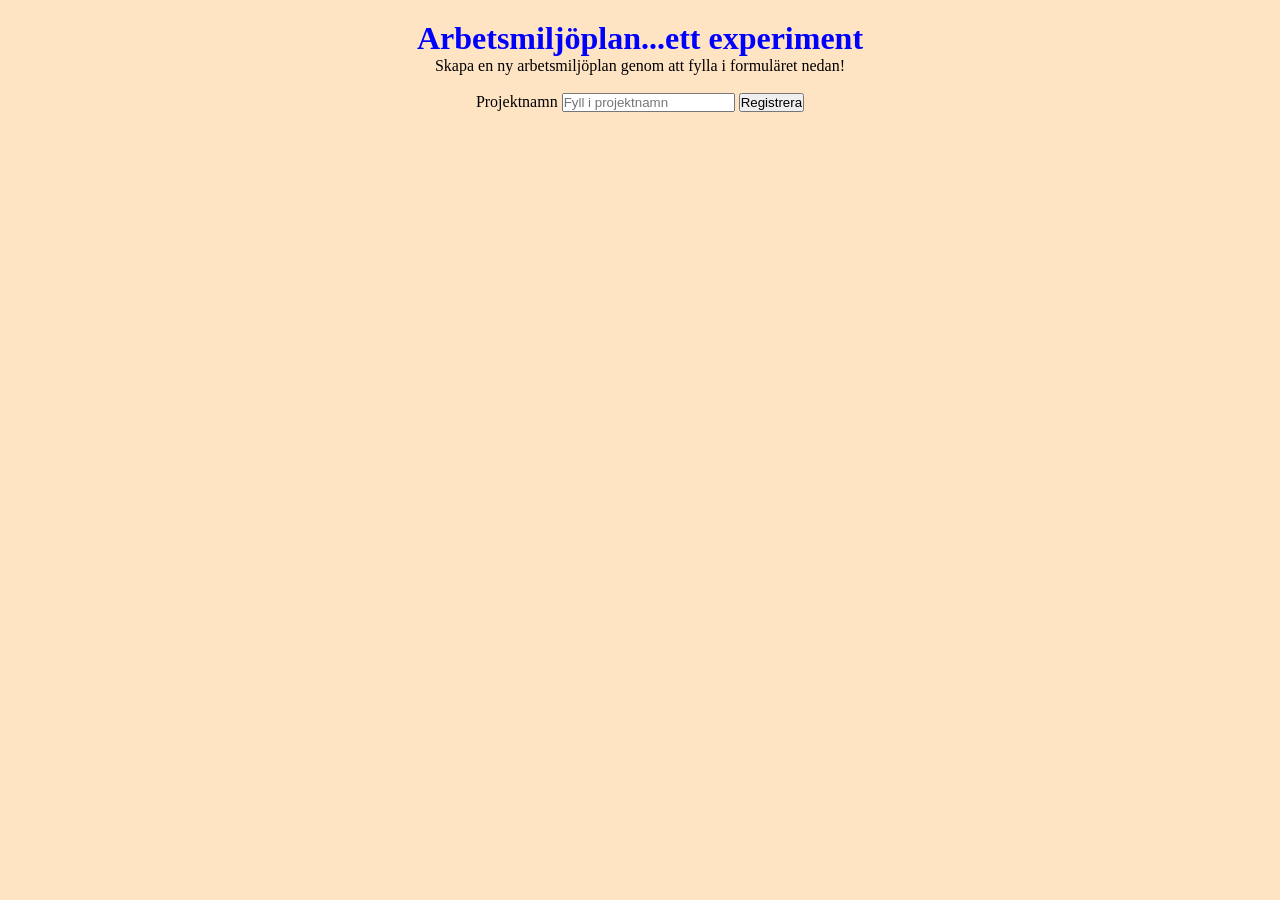
==== index.html @ 3117ff0c "blandat" ====
<!DOCTYPE html>
<html lang="en">
<head>
  <meta charset="UTF-8">
  <meta name="viewport" content="width=device-width, initial-scale=1.0">
  <link rel="stylesheet" href="main.css">
  <title>Learning</title>
</head>
<script type="module" src="js/main.js"></script>
<body>
  <div class="container">
  <h1>Arbetsmiljöplan...ett experiment</h1>
 <p class="txt1">Skapa en ny arbetsmiljöplan genom att fylla i formuläret nedan!</p><br>
<form id="amp-reg-form">
            <label for="amp-title">Projektnamn</label>
            <input id="amp-title" type="text" placeholder="Fyll i projektnamn">
            <input type="submit" class="btn btn-outline" value="Registrera" />
        </form>
 </div>
 <ul id="project-list"></ul>
</body>
</html>
---- main.css ----
/* My css-file for learning */
* {
        box-sizing: border-box;
    margin: 0;
    padding: 0;
}
body {
    background-color: bisque;

}
h1 {
    color: blue;

}
.container {
    margin-top: 20px;
    text-align: center;
    align-items: center;
    display: flex;
    flex-direction: column;
}
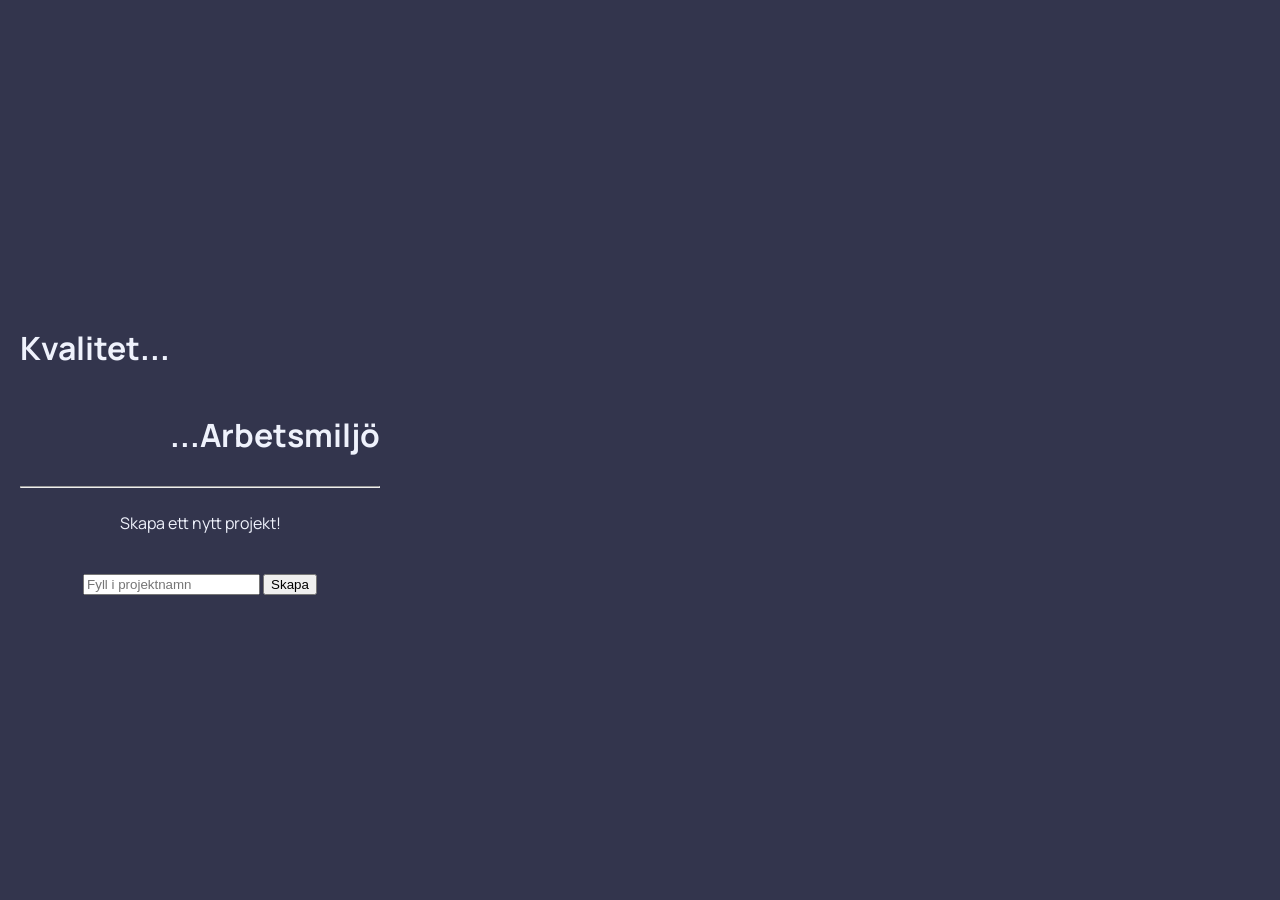
==== commit f1912b48: "Första sidan" ====
--- a/index.html
+++ b/index.html
@@ -3,20 +3,20 @@
 <head>
   <meta charset="UTF-8">
   <meta name="viewport" content="width=device-width, initial-scale=1.0">
-  <link rel="stylesheet" href="main.css">
+  <link rel="stylesheet" href="root.css">
   <title>Learning</title>
 </head>
 <script type="module" src="js/main.js"></script>
 <body>
-  <div class="container">
-  <h1>Arbetsmiljöplan...ett experiment</h1>
- <p class="txt1">Skapa en ny arbetsmiljöplan genom att fylla i formuläret nedan!</p><br>
+  <div class="wrapper">
+  <h1 class="header kvalitet">Kvalitet...</h1>
+  <h1 class="header arbetsmiljo">...Arbetsmiljö</h1>
+  <hr style="width : 100%">
+ <p>Skapa ett nytt projekt!</p><br>
 <form id="amp-reg-form">
-            <label for="amp-title">Projektnamn</label>
             <input id="amp-title" type="text" placeholder="Fyll i projektnamn">
-            <input type="submit" class="btn btn-outline" value="Registrera" />
+            <input type="submit" value="Skapa" />
         </form>
  </div>
- <ul id="project-list"></ul>
 </body>
 </html>
--- a/root.css
+++ b/root.css
@@ -0,0 +1,57 @@
+@import url("https://fonts.googleapis.com/css2?family=Manrope:wght@200..800&display=swap");
+
+:root {
+    /* Standardfärger */
+    --clr-primary: #6366f1;
+    --clr-white: #FFF;
+
+    --clr-gray-100: #f3f6ff;
+    --clr-gray-200: #eff2fc;
+    --clr-gray-300: #e2e5f1;
+    --clr-gray-400: #d4d7e5;
+    --clr-gray-500: #b4b7c9;
+    --clr-gray-600: #9397ad;
+    --clr-gray-700: #565973;
+    --clr-gray-800: #33354d;
+    --clr-gray-900: #0b0f19;
+
+    --font-weight-extralight: 200;
+    --font-weight-light: calc(var(--font-weight-extralight) + 100);
+    --font-weight-regular: calc(var(--font-weight-light) + 100);
+    --font-weight-medium: calc(var(--font-weight-regular) + 100);
+    --font-weight-semibold: calc(var(--font-weight-medium) + 100);
+    --font-weight-bold: calc(var(--font-weight-semibold) + 100);
+    --font-weight-extrabold: calc(var(--font-weight-bold) + 100);
+}
+*,
+*::after,
+*::before {
+    box-sizing: border-box;
+    -webkit-tap-highlight-color: rgba(0,0,0,0);
+}
+body, header, nav, main, div, section, span {
+    margin: 0;
+    padding: 0;
+    font-family: "Manrope", sans-serif;
+    background-color: var(--clr-gray-800);
+    color: var(--clr-gray-200)
+}
+.wrapper {
+  display: flex;
+  justify-content: center;
+  align-items: center;
+  padding: 20px;
+  background-color: var(--clr-gray-800);
+  flex-direction: column;
+  height: 100vh;
+  width: 400px;
+}
+.header{
+    width: 100%;
+}
+.kvalitet{
+    text-align: left;
+}
+.arbetsmiljo{
+    text-align: right;
+}
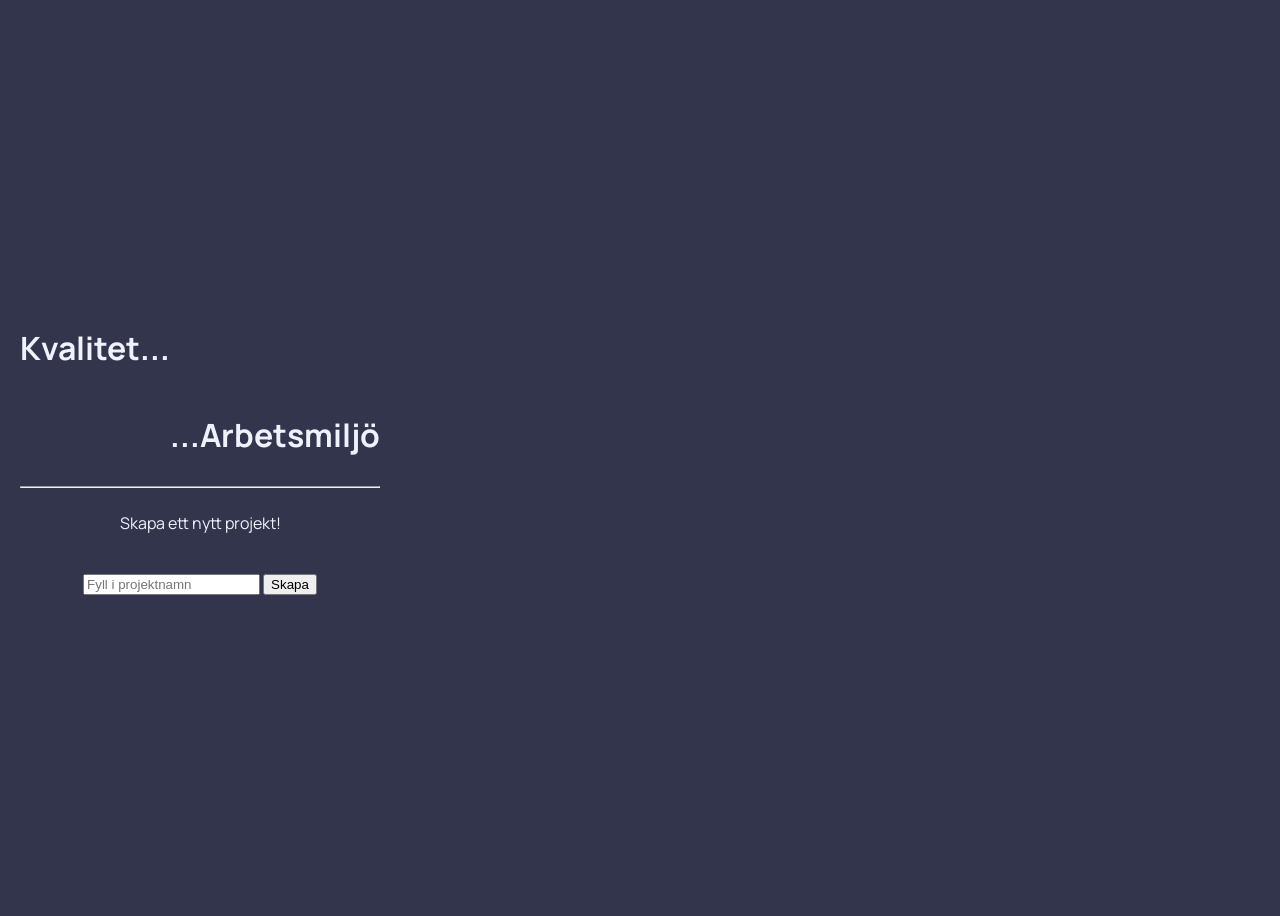
==== commit 2774ff5e: "Merge branch 'main' of https://github.com/ChrHel83/Learning" ====
--- a/index.html
+++ b/index.html
@@ -18,5 +18,6 @@
             <input type="submit" value="Skapa" />
         </form>
  </div>
+ <ul id="project-list"></ul>
 </body>
 </html>
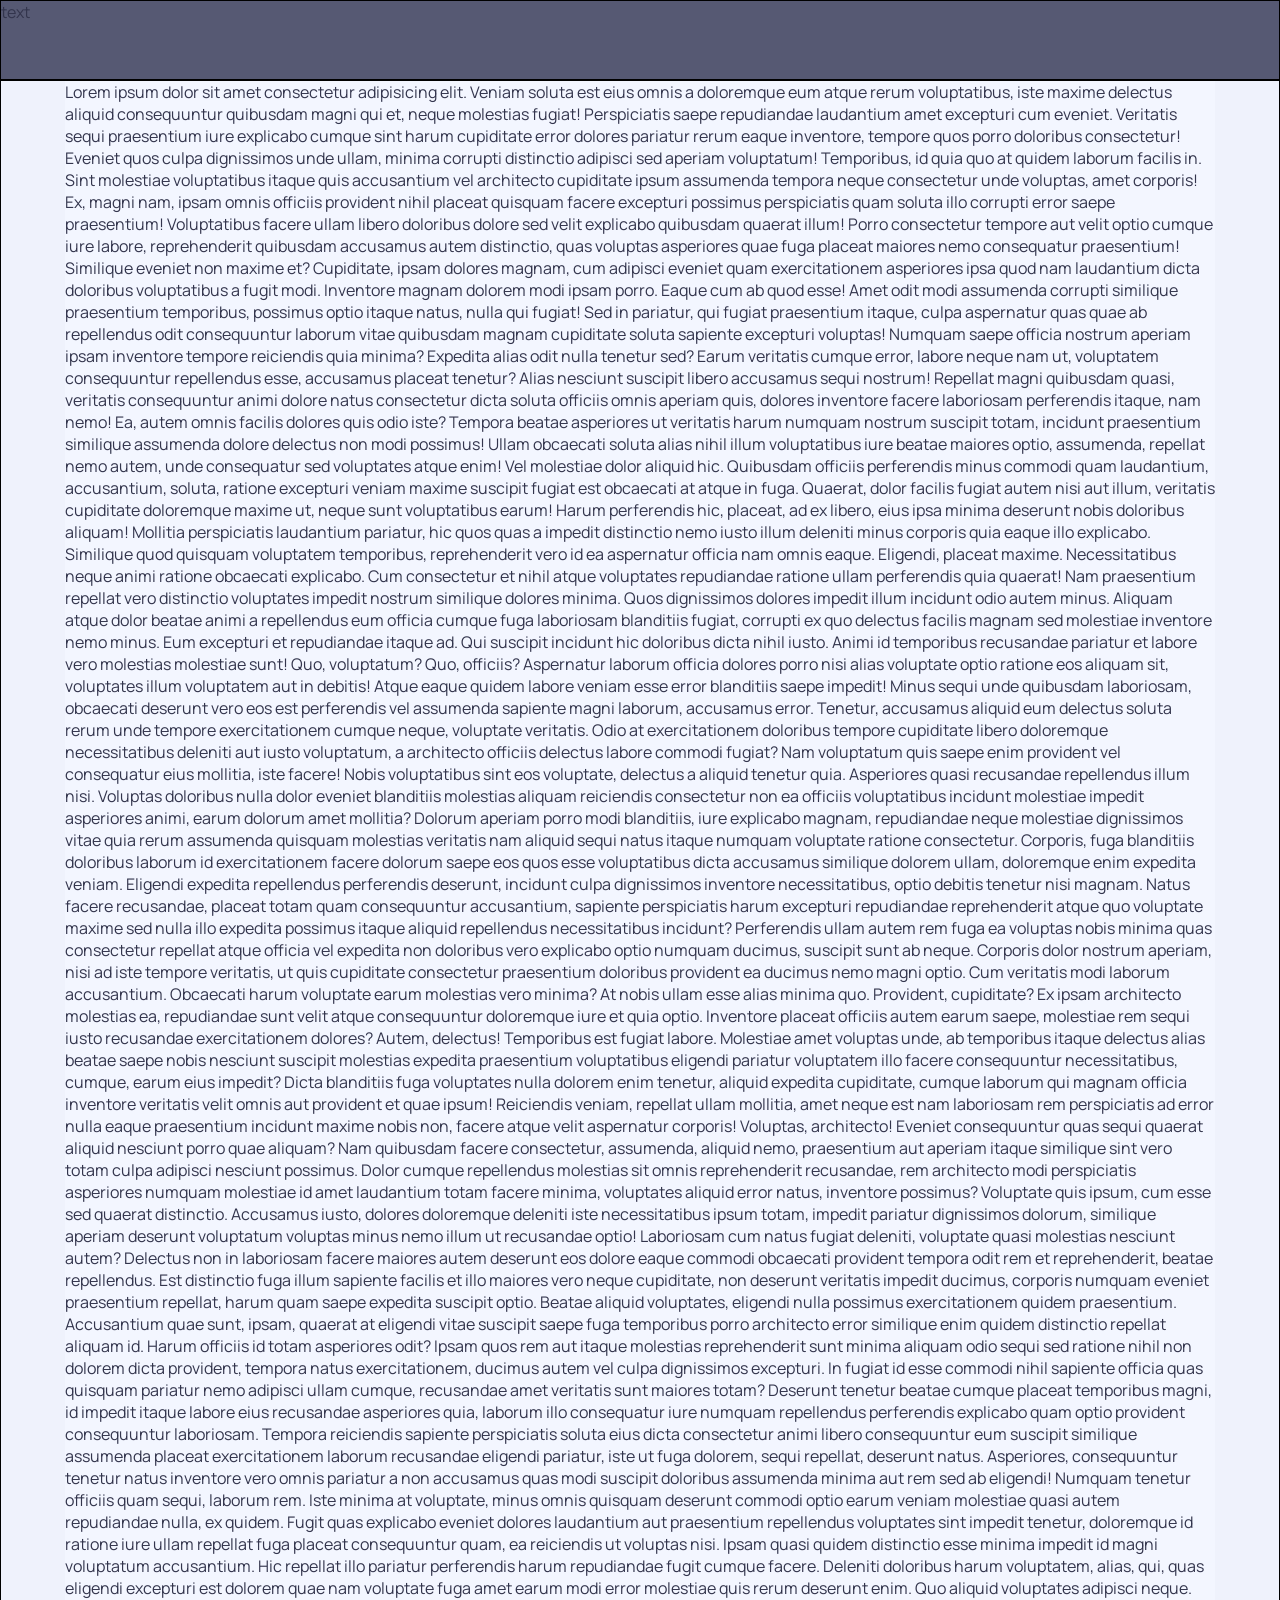
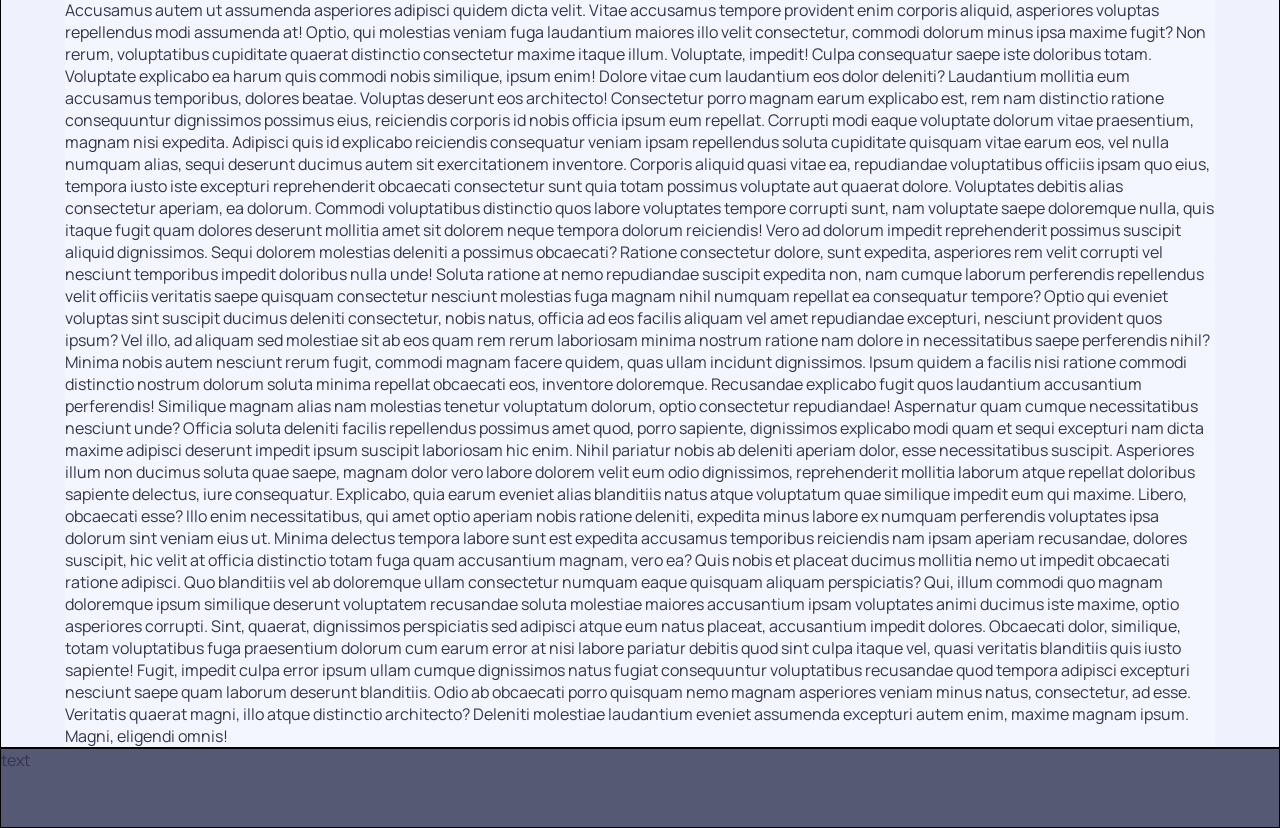
==== commit 186e3dc0: "sfvd" ====
--- a/index.html
+++ b/index.html
@@ -4,20 +4,24 @@
   <meta charset="UTF-8">
   <meta name="viewport" content="width=device-width, initial-scale=1.0">
   <link rel="stylesheet" href="root.css">
+  <link rel="stylesheet" href="main.css">
   <title>Learning</title>
 </head>
 <script type="module" src="js/main.js"></script>
 <body>
   <div class="wrapper">
-  <h1 class="header kvalitet">Kvalitet...</h1>
-  <h1 class="header arbetsmiljo">...Arbetsmiljö</h1>
-  <hr style="width : 100%">
- <p>Skapa ett nytt projekt!</p><br>
-<form id="amp-reg-form">
-            <input id="amp-title" type="text" placeholder="Fyll i projektnamn">
-            <input type="submit" value="Skapa" />
-        </form>
- </div>
- <ul id="project-list"></ul>
+  <header>
+    <!---->
+    text
+  </header>
+  <main>
+    <!---->
+    <div class="lorem">Lorem ipsum dolor sit amet consectetur adipisicing elit. Veniam soluta est eius omnis a doloremque eum atque rerum voluptatibus, iste maxime delectus aliquid consequuntur quibusdam magni qui et, neque molestias fugiat! Perspiciatis saepe repudiandae laudantium amet excepturi cum eveniet. Veritatis sequi praesentium iure explicabo cumque sint harum cupiditate error dolores pariatur rerum eaque inventore, tempore quos porro doloribus consectetur! Eveniet quos culpa dignissimos unde ullam, minima corrupti distinctio adipisci sed aperiam voluptatum! Temporibus, id quia quo at quidem laborum facilis in. Sint molestiae voluptatibus itaque quis accusantium vel architecto cupiditate ipsum assumenda tempora neque consectetur unde voluptas, amet corporis! Ex, magni nam, ipsam omnis officiis provident nihil placeat quisquam facere excepturi possimus perspiciatis quam soluta illo corrupti error saepe praesentium! Voluptatibus facere ullam libero doloribus dolore sed velit explicabo quibusdam quaerat illum! Porro consectetur tempore aut velit optio cumque iure labore, reprehenderit quibusdam accusamus autem distinctio, quas voluptas asperiores quae fuga placeat maiores nemo consequatur praesentium! Similique eveniet non maxime et? Cupiditate, ipsam dolores magnam, cum adipisci eveniet quam exercitationem asperiores ipsa quod nam laudantium dicta doloribus voluptatibus a fugit modi. Inventore magnam dolorem modi ipsam porro. Eaque cum ab quod esse! Amet odit modi assumenda corrupti similique praesentium temporibus, possimus optio itaque natus, nulla qui fugiat! Sed in pariatur, qui fugiat praesentium itaque, culpa aspernatur quas quae ab repellendus odit consequuntur laborum vitae quibusdam magnam cupiditate soluta sapiente excepturi voluptas! Numquam saepe officia nostrum aperiam ipsam inventore tempore reiciendis quia minima? Expedita alias odit nulla tenetur sed? Earum veritatis cumque error, labore neque nam ut, voluptatem consequuntur repellendus esse, accusamus placeat tenetur? Alias nesciunt suscipit libero accusamus sequi nostrum! Repellat magni quibusdam quasi, veritatis consequuntur animi dolore natus consectetur dicta soluta officiis omnis aperiam quis, dolores inventore facere laboriosam perferendis itaque, nam nemo! Ea, autem omnis facilis dolores quis odio iste? Tempora beatae asperiores ut veritatis harum numquam nostrum suscipit totam, incidunt praesentium similique assumenda dolore delectus non modi possimus! Ullam obcaecati soluta alias nihil illum voluptatibus iure beatae maiores optio, assumenda, repellat nemo autem, unde consequatur sed voluptates atque enim! Vel molestiae dolor aliquid hic. Quibusdam officiis perferendis minus commodi quam laudantium, accusantium, soluta, ratione excepturi veniam maxime suscipit fugiat est obcaecati at atque in fuga. Quaerat, dolor facilis fugiat autem nisi aut illum, veritatis cupiditate doloremque maxime ut, neque sunt voluptatibus earum! Harum perferendis hic, placeat, ad ex libero, eius ipsa minima deserunt nobis doloribus aliquam! Mollitia perspiciatis laudantium pariatur, hic quos quas a impedit distinctio nemo iusto illum deleniti minus corporis quia eaque illo explicabo. Similique quod quisquam voluptatem temporibus, reprehenderit vero id ea aspernatur officia nam omnis eaque. Eligendi, placeat maxime. Necessitatibus neque animi ratione obcaecati explicabo. Cum consectetur et nihil atque voluptates repudiandae ratione ullam perferendis quia quaerat! Nam praesentium repellat vero distinctio voluptates impedit nostrum similique dolores minima. Quos dignissimos dolores impedit illum incidunt odio autem minus. Aliquam atque dolor beatae animi a repellendus eum officia cumque fuga laboriosam blanditiis fugiat, corrupti ex quo delectus facilis magnam sed molestiae inventore nemo minus. Eum excepturi et repudiandae itaque ad. Qui suscipit incidunt hic doloribus dicta nihil iusto. Animi id temporibus recusandae pariatur et labore vero molestias molestiae sunt! Quo, voluptatum? Quo, officiis? Aspernatur laborum officia dolores porro nisi alias voluptate optio ratione eos aliquam sit, voluptates illum voluptatem aut in debitis! Atque eaque quidem labore veniam esse error blanditiis saepe impedit! Minus sequi unde quibusdam laboriosam, obcaecati deserunt vero eos est perferendis vel assumenda sapiente magni laborum, accusamus error. Tenetur, accusamus aliquid eum delectus soluta rerum unde tempore exercitationem cumque neque, voluptate veritatis. Odio at exercitationem doloribus tempore cupiditate libero doloremque necessitatibus deleniti aut iusto voluptatum, a architecto officiis delectus labore commodi fugiat? Nam voluptatum quis saepe enim provident vel consequatur eius mollitia, iste facere! Nobis voluptatibus sint eos voluptate, delectus a aliquid tenetur quia. Asperiores quasi recusandae repellendus illum nisi. Voluptas doloribus nulla dolor eveniet blanditiis molestias aliquam reiciendis consectetur non ea officiis voluptatibus incidunt molestiae impedit asperiores animi, earum dolorum amet mollitia? Dolorum aperiam porro modi blanditiis, iure explicabo magnam, repudiandae neque molestiae dignissimos vitae quia rerum assumenda quisquam molestias veritatis nam aliquid sequi natus itaque numquam voluptate ratione consectetur. Corporis, fuga blanditiis doloribus laborum id exercitationem facere dolorum saepe eos quos esse voluptatibus dicta accusamus similique dolorem ullam, doloremque enim expedita veniam. Eligendi expedita repellendus perferendis deserunt, incidunt culpa dignissimos inventore necessitatibus, optio debitis tenetur nisi magnam. Natus facere recusandae, placeat totam quam consequuntur accusantium, sapiente perspiciatis harum excepturi repudiandae reprehenderit atque quo voluptate maxime sed nulla illo expedita possimus itaque aliquid repellendus necessitatibus incidunt? Perferendis ullam autem rem fuga ea voluptas nobis minima quas consectetur repellat atque officia vel expedita non doloribus vero explicabo optio numquam ducimus, suscipit sunt ab neque. Corporis dolor nostrum aperiam, nisi ad iste tempore veritatis, ut quis cupiditate consectetur praesentium doloribus provident ea ducimus nemo magni optio. Cum veritatis modi laborum accusantium. Obcaecati harum voluptate earum molestias vero minima? At nobis ullam esse alias minima quo. Provident, cupiditate? Ex ipsam architecto molestias ea, repudiandae sunt velit atque consequuntur doloremque iure et quia optio. Inventore placeat officiis autem earum saepe, molestiae rem sequi iusto recusandae exercitationem dolores? Autem, delectus! Temporibus est fugiat labore. Molestiae amet voluptas unde, ab temporibus itaque delectus alias beatae saepe nobis nesciunt suscipit molestias expedita praesentium voluptatibus eligendi pariatur voluptatem illo facere consequuntur necessitatibus, cumque, earum eius impedit? Dicta blanditiis fuga voluptates nulla dolorem enim tenetur, aliquid expedita cupiditate, cumque laborum qui magnam officia inventore veritatis velit omnis aut provident et quae ipsum! Reiciendis veniam, repellat ullam mollitia, amet neque est nam laboriosam rem perspiciatis ad error nulla eaque praesentium incidunt maxime nobis non, facere atque velit aspernatur corporis! Voluptas, architecto! Eveniet consequuntur quas sequi quaerat aliquid nesciunt porro quae aliquam? Nam quibusdam facere consectetur, assumenda, aliquid nemo, praesentium aut aperiam itaque similique sint vero totam culpa adipisci nesciunt possimus. Dolor cumque repellendus molestias sit omnis reprehenderit recusandae, rem architecto modi perspiciatis asperiores numquam molestiae id amet laudantium totam facere minima, voluptates aliquid error natus, inventore possimus? Voluptate quis ipsum, cum esse sed quaerat distinctio. Accusamus iusto, dolores doloremque deleniti iste necessitatibus ipsum totam, impedit pariatur dignissimos dolorum, similique aperiam deserunt voluptatum voluptas minus nemo illum ut recusandae optio! Laboriosam cum natus fugiat deleniti, voluptate quasi molestias nesciunt autem? Delectus non in laboriosam facere maiores autem deserunt eos dolore eaque commodi obcaecati provident tempora odit rem et reprehenderit, beatae repellendus. Est distinctio fuga illum sapiente facilis et illo maiores vero neque cupiditate, non deserunt veritatis impedit ducimus, corporis numquam eveniet praesentium repellat, harum quam saepe expedita suscipit optio. Beatae aliquid voluptates, eligendi nulla possimus exercitationem quidem praesentium. Accusantium quae sunt, ipsam, quaerat at eligendi vitae suscipit saepe fuga temporibus porro architecto error similique enim quidem distinctio repellat aliquam id. Harum officiis id totam asperiores odit? Ipsam quos rem aut itaque molestias reprehenderit sunt minima aliquam odio sequi sed ratione nihil non dolorem dicta provident, tempora natus exercitationem, ducimus autem vel culpa dignissimos excepturi. In fugiat id esse commodi nihil sapiente officia quas quisquam pariatur nemo adipisci ullam cumque, recusandae amet veritatis sunt maiores totam? Deserunt tenetur beatae cumque placeat temporibus magni, id impedit itaque labore eius recusandae asperiores quia, laborum illo consequatur iure numquam repellendus perferendis explicabo quam optio provident consequuntur laboriosam. Tempora reiciendis sapiente perspiciatis soluta eius dicta consectetur animi libero consequuntur eum suscipit similique assumenda placeat exercitationem laborum recusandae eligendi pariatur, iste ut fuga dolorem, sequi repellat, deserunt natus. Asperiores, consequuntur tenetur natus inventore vero omnis pariatur a non accusamus quas modi suscipit doloribus assumenda minima aut rem sed ab eligendi! Numquam tenetur officiis quam sequi, laborum rem. Iste minima at voluptate, minus omnis quisquam deserunt commodi optio earum veniam molestiae quasi autem repudiandae nulla, ex quidem. Fugit quas explicabo eveniet dolores laudantium aut praesentium repellendus voluptates sint impedit tenetur, doloremque id ratione iure ullam repellat fuga placeat consequuntur quam, ea reiciendis ut voluptas nisi. Ipsam quasi quidem distinctio esse minima impedit id magni voluptatum accusantium. Hic repellat illo pariatur perferendis harum repudiandae fugit cumque facere. Deleniti doloribus harum voluptatem, alias, qui, quas eligendi excepturi est dolorem quae nam voluptate fuga amet earum modi error molestiae quis rerum deserunt enim. Quo aliquid voluptates adipisci neque. Accusamus autem ut assumenda asperiores adipisci quidem dicta velit. Vitae accusamus tempore provident enim corporis aliquid, asperiores voluptas repellendus modi assumenda at! Optio, qui molestias veniam fuga laudantium maiores illo velit consectetur, commodi dolorum minus ipsa maxime fugit? Non rerum, voluptatibus cupiditate quaerat distinctio consectetur maxime itaque illum. Voluptate, impedit! Culpa consequatur saepe iste doloribus totam. Voluptate explicabo ea harum quis commodi nobis similique, ipsum enim! Dolore vitae cum laudantium eos dolor deleniti? Laudantium mollitia eum accusamus temporibus, dolores beatae. Voluptas deserunt eos architecto! Consectetur porro magnam earum explicabo est, rem nam distinctio ratione consequuntur dignissimos possimus eius, reiciendis corporis id nobis officia ipsum eum repellat. Corrupti modi eaque voluptate dolorum vitae praesentium, magnam nisi expedita. Adipisci quis id explicabo reiciendis consequatur veniam ipsam repellendus soluta cupiditate quisquam vitae earum eos, vel nulla numquam alias, sequi deserunt ducimus autem sit exercitationem inventore. Corporis aliquid quasi vitae ea, repudiandae voluptatibus officiis ipsam quo eius, tempora iusto iste excepturi reprehenderit obcaecati consectetur sunt quia totam possimus voluptate aut quaerat dolore. Voluptates debitis alias consectetur aperiam, ea dolorum. Commodi voluptatibus distinctio quos labore voluptates tempore corrupti sunt, nam voluptate saepe doloremque nulla, quis itaque fugit quam dolores deserunt mollitia amet sit dolorem neque tempora dolorum reiciendis! Vero ad dolorum impedit reprehenderit possimus suscipit aliquid dignissimos. Sequi dolorem molestias deleniti a possimus obcaecati? Ratione consectetur dolore, sunt expedita, asperiores rem velit corrupti vel nesciunt temporibus impedit doloribus nulla unde! Soluta ratione at nemo repudiandae suscipit expedita non, nam cumque laborum perferendis repellendus velit officiis veritatis saepe quisquam consectetur nesciunt molestias fuga magnam nihil numquam repellat ea consequatur tempore? Optio qui eveniet voluptas sint suscipit ducimus deleniti consectetur, nobis natus, officia ad eos facilis aliquam vel amet repudiandae excepturi, nesciunt provident quos ipsum? Vel illo, ad aliquam sed molestiae sit ab eos quam rem rerum laboriosam minima nostrum ratione nam dolore in necessitatibus saepe perferendis nihil? Minima nobis autem nesciunt rerum fugit, commodi magnam facere quidem, quas ullam incidunt dignissimos. Ipsum quidem a facilis nisi ratione commodi distinctio nostrum dolorum soluta minima repellat obcaecati eos, inventore doloremque. Recusandae explicabo fugit quos laudantium accusantium perferendis! Similique magnam alias nam molestias tenetur voluptatum dolorum, optio consectetur repudiandae! Aspernatur quam cumque necessitatibus nesciunt unde? Officia soluta deleniti facilis repellendus possimus amet quod, porro sapiente, dignissimos explicabo modi quam et sequi excepturi nam dicta maxime adipisci deserunt impedit ipsum suscipit laboriosam hic enim. Nihil pariatur nobis ab deleniti aperiam dolor, esse necessitatibus suscipit. Asperiores illum non ducimus soluta quae saepe, magnam dolor vero labore dolorem velit eum odio dignissimos, reprehenderit mollitia laborum atque repellat doloribus sapiente delectus, iure consequatur. Explicabo, quia earum eveniet alias blanditiis natus atque voluptatum quae similique impedit eum qui maxime. Libero, obcaecati esse? Illo enim necessitatibus, qui amet optio aperiam nobis ratione deleniti, expedita minus labore ex numquam perferendis voluptates ipsa dolorum sint veniam eius ut. Minima delectus tempora labore sunt est expedita accusamus temporibus reiciendis nam ipsam aperiam recusandae, dolores suscipit, hic velit at officia distinctio totam fuga quam accusantium magnam, vero ea? Quis nobis et placeat ducimus mollitia nemo ut impedit obcaecati ratione adipisci. Quo blanditiis vel ab doloremque ullam consectetur numquam eaque quisquam aliquam perspiciatis? Qui, illum commodi quo magnam doloremque ipsum similique deserunt voluptatem recusandae soluta molestiae maiores accusantium ipsam voluptates animi ducimus iste maxime, optio asperiores corrupti. Sint, quaerat, dignissimos perspiciatis sed adipisci atque eum natus placeat, accusantium impedit dolores. Obcaecati dolor, similique, totam voluptatibus fuga praesentium dolorum cum earum error at nisi labore pariatur debitis quod sint culpa itaque vel, quasi veritatis blanditiis quis iusto sapiente! Fugit, impedit culpa error ipsum ullam cumque dignissimos natus fugiat consequuntur voluptatibus recusandae quod tempora adipisci excepturi nesciunt saepe quam laborum deserunt blanditiis. Odio ab obcaecati porro quisquam nemo magnam asperiores veniam minus natus, consectetur, ad esse. Veritatis quaerat magni, illo atque distinctio architecto? Deleniti molestiae laudantium eveniet assumenda excepturi autem enim, maxime magnam ipsum. Magni, eligendi omnis!</div>
+  </main>
+  <footer>
+    <!---->
+    text
+  </footer>
+  </div>
 </body>
 </html>
--- a/root.css
+++ b/root.css
@@ -29,29 +29,33 @@
     box-sizing: border-box;
     -webkit-tap-highlight-color: rgba(0,0,0,0);
 }
-body, header, nav, main, div, section, span {
+body, header, main, footer, nav, div, section, span {
     margin: 0;
     padding: 0;
     font-family: "Manrope", sans-serif;
-    background-color: var(--clr-gray-800);
-    color: var(--clr-gray-200)
+    background-color: var(--clr-gray-100);
+    color: var(--clr-gray-800)
 }
 .wrapper {
-  display: flex;
-  justify-content: center;
-  align-items: center;
-  padding: 20px;
-  background-color: var(--clr-gray-800);
-  flex-direction: column;
+  display: grid;
+  grid-template-rows: 80px auto 80px;
+  margin: 0 auto;
   height: 100vh;
-  width: 400px;
 }
-.header{
-    width: 100%;
+header{
+    position: relative;
+    background-color: var(--clr-gray-700); 
+    border: 1px solid black;
+ }
+main{
+background-color: var(--clr-gray-200);
+        border: 1px solid black;
+        display: flex;
+        justify-content: center;
 }
-.kvalitet{
-    text-align: left;
+footer{
+    position: relative;
+background-color: var(--clr-gray-700);
+        border: 1px solid black;
+
 }
-.arbetsmiljo{
-    text-align: right;
-}
--- a/main.css
+++ b/main.css
@@ -0,0 +1,4 @@
+/* My css-file for learning */
+.lorem{
+    width:90%;
+}
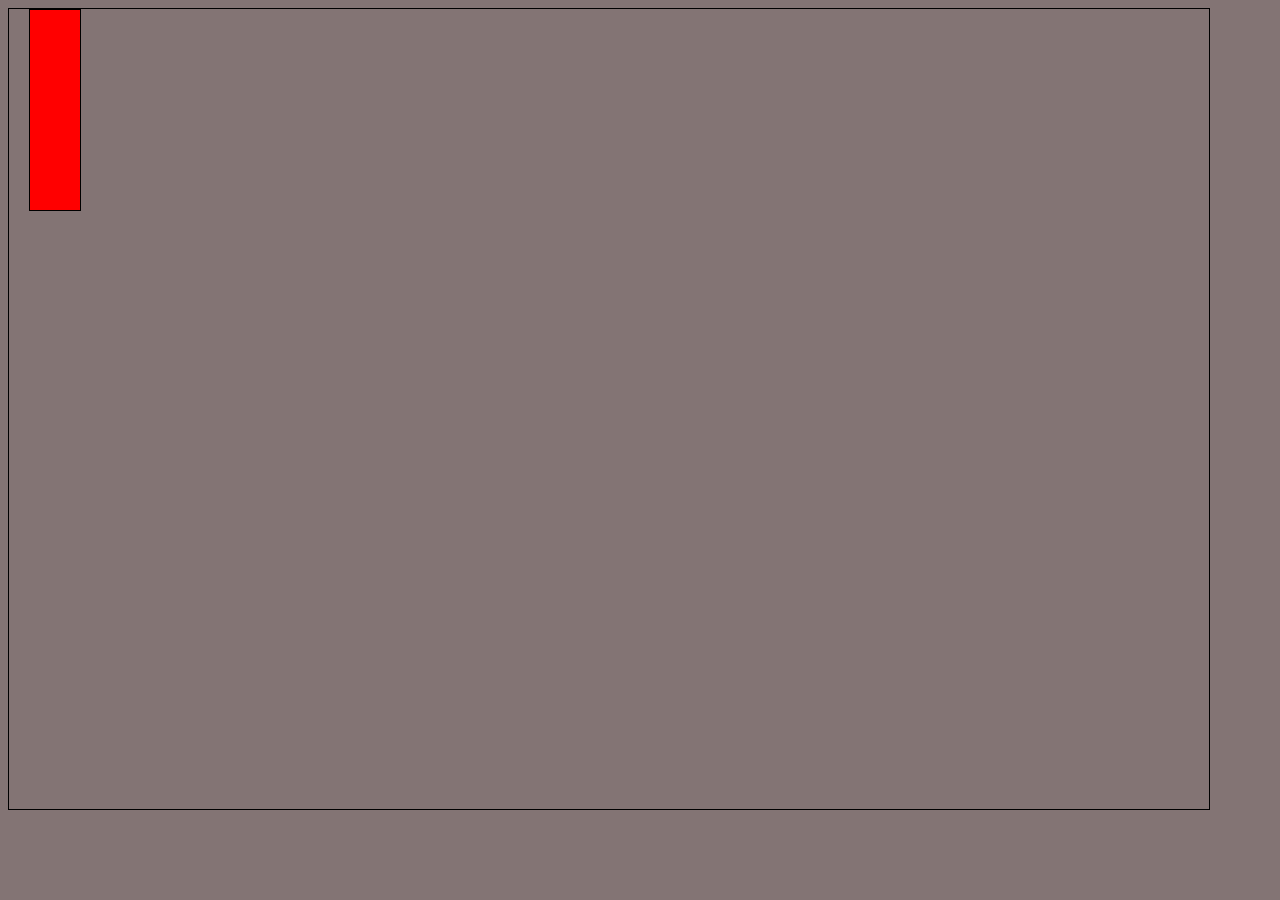
==== commit d26cc0d8: "moving square" ====
--- a/index.html
+++ b/index.html
@@ -1,27 +1,37 @@
 <!DOCTYPE html>
 <html lang="en">
 <head>
-  <meta charset="UTF-8">
-  <meta name="viewport" content="width=device-width, initial-scale=1.0">
-  <link rel="stylesheet" href="root.css">
-  <link rel="stylesheet" href="main.css">
-  <title>Learning</title>
+    <meta charset="UTF-8">
+    <meta name="viewport" content="width=device-width, initial-scale=1.0">
+    <link rel="stylesheet" href="./main.css">
+    <title>Document</title>
 </head>
-<script type="module" src="js/main.js"></script>
 <body>
-  <div class="wrapper">
-  <header>
-    <!---->
-    text
-  </header>
-  <main>
-    <!---->
-    <div class="lorem">Lorem ipsum dolor sit amet consectetur adipisicing elit. Veniam soluta est eius omnis a doloremque eum atque rerum voluptatibus, iste maxime delectus aliquid consequuntur quibusdam magni qui et, neque molestias fugiat! Perspiciatis saepe repudiandae laudantium amet excepturi cum eveniet. Veritatis sequi praesentium iure explicabo cumque sint harum cupiditate error dolores pariatur rerum eaque inventore, tempore quos porro doloribus consectetur! Eveniet quos culpa dignissimos unde ullam, minima corrupti distinctio adipisci sed aperiam voluptatum! Temporibus, id quia quo at quidem laborum facilis in. Sint molestiae voluptatibus itaque quis accusantium vel architecto cupiditate ipsum assumenda tempora neque consectetur unde voluptas, amet corporis! Ex, magni nam, ipsam omnis officiis provident nihil placeat quisquam facere excepturi possimus perspiciatis quam soluta illo corrupti error saepe praesentium! Voluptatibus facere ullam libero doloribus dolore sed velit explicabo quibusdam quaerat illum! Porro consectetur tempore aut velit optio cumque iure labore, reprehenderit quibusdam accusamus autem distinctio, quas voluptas asperiores quae fuga placeat maiores nemo consequatur praesentium! Similique eveniet non maxime et? Cupiditate, ipsam dolores magnam, cum adipisci eveniet quam exercitationem asperiores ipsa quod nam laudantium dicta doloribus voluptatibus a fugit modi. Inventore magnam dolorem modi ipsam porro. Eaque cum ab quod esse! Amet odit modi assumenda corrupti similique praesentium temporibus, possimus optio itaque natus, nulla qui fugiat! Sed in pariatur, qui fugiat praesentium itaque, culpa aspernatur quas quae ab repellendus odit consequuntur laborum vitae quibusdam magnam cupiditate soluta sapiente excepturi voluptas! Numquam saepe officia nostrum aperiam ipsam inventore tempore reiciendis quia minima? Expedita alias odit nulla tenetur sed? Earum veritatis cumque error, labore neque nam ut, voluptatem consequuntur repellendus esse, accusamus placeat tenetur? Alias nesciunt suscipit libero accusamus sequi nostrum! Repellat magni quibusdam quasi, veritatis consequuntur animi dolore natus consectetur dicta soluta officiis omnis aperiam quis, dolores inventore facere laboriosam perferendis itaque, nam nemo! Ea, autem omnis facilis dolores quis odio iste? Tempora beatae asperiores ut veritatis harum numquam nostrum suscipit totam, incidunt praesentium similique assumenda dolore delectus non modi possimus! Ullam obcaecati soluta alias nihil illum voluptatibus iure beatae maiores optio, assumenda, repellat nemo autem, unde consequatur sed voluptates atque enim! Vel molestiae dolor aliquid hic. Quibusdam officiis perferendis minus commodi quam laudantium, accusantium, soluta, ratione excepturi veniam maxime suscipit fugiat est obcaecati at atque in fuga. Quaerat, dolor facilis fugiat autem nisi aut illum, veritatis cupiditate doloremque maxime ut, neque sunt voluptatibus earum! Harum perferendis hic, placeat, ad ex libero, eius ipsa minima deserunt nobis doloribus aliquam! Mollitia perspiciatis laudantium pariatur, hic quos quas a impedit distinctio nemo iusto illum deleniti minus corporis quia eaque illo explicabo. Similique quod quisquam voluptatem temporibus, reprehenderit vero id ea aspernatur officia nam omnis eaque. Eligendi, placeat maxime. Necessitatibus neque animi ratione obcaecati explicabo. Cum consectetur et nihil atque voluptates repudiandae ratione ullam perferendis quia quaerat! Nam praesentium repellat vero distinctio voluptates impedit nostrum similique dolores minima. Quos dignissimos dolores impedit illum incidunt odio autem minus. Aliquam atque dolor beatae animi a repellendus eum officia cumque fuga laboriosam blanditiis fugiat, corrupti ex quo delectus facilis magnam sed molestiae inventore nemo minus. Eum excepturi et repudiandae itaque ad. Qui suscipit incidunt hic doloribus dicta nihil iusto. Animi id temporibus recusandae pariatur et labore vero molestias molestiae sunt! Quo, voluptatum? Quo, officiis? Aspernatur laborum officia dolores porro nisi alias voluptate optio ratione eos aliquam sit, voluptates illum voluptatem aut in debitis! Atque eaque quidem labore veniam esse error blanditiis saepe impedit! Minus sequi unde quibusdam laboriosam, obcaecati deserunt vero eos est perferendis vel assumenda sapiente magni laborum, accusamus error. Tenetur, accusamus aliquid eum delectus soluta rerum unde tempore exercitationem cumque neque, voluptate veritatis. Odio at exercitationem doloribus tempore cupiditate libero doloremque necessitatibus deleniti aut iusto voluptatum, a architecto officiis delectus labore commodi fugiat? Nam voluptatum quis saepe enim provident vel consequatur eius mollitia, iste facere! Nobis voluptatibus sint eos voluptate, delectus a aliquid tenetur quia. Asperiores quasi recusandae repellendus illum nisi. Voluptas doloribus nulla dolor eveniet blanditiis molestias aliquam reiciendis consectetur non ea officiis voluptatibus incidunt molestiae impedit asperiores animi, earum dolorum amet mollitia? Dolorum aperiam porro modi blanditiis, iure explicabo magnam, repudiandae neque molestiae dignissimos vitae quia rerum assumenda quisquam molestias veritatis nam aliquid sequi natus itaque numquam voluptate ratione consectetur. Corporis, fuga blanditiis doloribus laborum id exercitationem facere dolorum saepe eos quos esse voluptatibus dicta accusamus similique dolorem ullam, doloremque enim expedita veniam. Eligendi expedita repellendus perferendis deserunt, incidunt culpa dignissimos inventore necessitatibus, optio debitis tenetur nisi magnam. Natus facere recusandae, placeat totam quam consequuntur accusantium, sapiente perspiciatis harum excepturi repudiandae reprehenderit atque quo voluptate maxime sed nulla illo expedita possimus itaque aliquid repellendus necessitatibus incidunt? Perferendis ullam autem rem fuga ea voluptas nobis minima quas consectetur repellat atque officia vel expedita non doloribus vero explicabo optio numquam ducimus, suscipit sunt ab neque. Corporis dolor nostrum aperiam, nisi ad iste tempore veritatis, ut quis cupiditate consectetur praesentium doloribus provident ea ducimus nemo magni optio. Cum veritatis modi laborum accusantium. Obcaecati harum voluptate earum molestias vero minima? At nobis ullam esse alias minima quo. Provident, cupiditate? Ex ipsam architecto molestias ea, repudiandae sunt velit atque consequuntur doloremque iure et quia optio. Inventore placeat officiis autem earum saepe, molestiae rem sequi iusto recusandae exercitationem dolores? Autem, delectus! Temporibus est fugiat labore. Molestiae amet voluptas unde, ab temporibus itaque delectus alias beatae saepe nobis nesciunt suscipit molestias expedita praesentium voluptatibus eligendi pariatur voluptatem illo facere consequuntur necessitatibus, cumque, earum eius impedit? Dicta blanditiis fuga voluptates nulla dolorem enim tenetur, aliquid expedita cupiditate, cumque laborum qui magnam officia inventore veritatis velit omnis aut provident et quae ipsum! Reiciendis veniam, repellat ullam mollitia, amet neque est nam laboriosam rem perspiciatis ad error nulla eaque praesentium incidunt maxime nobis non, facere atque velit aspernatur corporis! Voluptas, architecto! Eveniet consequuntur quas sequi quaerat aliquid nesciunt porro quae aliquam? Nam quibusdam facere consectetur, assumenda, aliquid nemo, praesentium aut aperiam itaque similique sint vero totam culpa adipisci nesciunt possimus. Dolor cumque repellendus molestias sit omnis reprehenderit recusandae, rem architecto modi perspiciatis asperiores numquam molestiae id amet laudantium totam facere minima, voluptates aliquid error natus, inventore possimus? Voluptate quis ipsum, cum esse sed quaerat distinctio. Accusamus iusto, dolores doloremque deleniti iste necessitatibus ipsum totam, impedit pariatur dignissimos dolorum, similique aperiam deserunt voluptatum voluptas minus nemo illum ut recusandae optio! Laboriosam cum natus fugiat deleniti, voluptate quasi molestias nesciunt autem? Delectus non in laboriosam facere maiores autem deserunt eos dolore eaque commodi obcaecati provident tempora odit rem et reprehenderit, beatae repellendus. Est distinctio fuga illum sapiente facilis et illo maiores vero neque cupiditate, non deserunt veritatis impedit ducimus, corporis numquam eveniet praesentium repellat, harum quam saepe expedita suscipit optio. Beatae aliquid voluptates, eligendi nulla possimus exercitationem quidem praesentium. Accusantium quae sunt, ipsam, quaerat at eligendi vitae suscipit saepe fuga temporibus porro architecto error similique enim quidem distinctio repellat aliquam id. Harum officiis id totam asperiores odit? Ipsam quos rem aut itaque molestias reprehenderit sunt minima aliquam odio sequi sed ratione nihil non dolorem dicta provident, tempora natus exercitationem, ducimus autem vel culpa dignissimos excepturi. In fugiat id esse commodi nihil sapiente officia quas quisquam pariatur nemo adipisci ullam cumque, recusandae amet veritatis sunt maiores totam? Deserunt tenetur beatae cumque placeat temporibus magni, id impedit itaque labore eius recusandae asperiores quia, laborum illo consequatur iure numquam repellendus perferendis explicabo quam optio provident consequuntur laboriosam. Tempora reiciendis sapiente perspiciatis soluta eius dicta consectetur animi libero consequuntur eum suscipit similique assumenda placeat exercitationem laborum recusandae eligendi pariatur, iste ut fuga dolorem, sequi repellat, deserunt natus. Asperiores, consequuntur tenetur natus inventore vero omnis pariatur a non accusamus quas modi suscipit doloribus assumenda minima aut rem sed ab eligendi! Numquam tenetur officiis quam sequi, laborum rem. Iste minima at voluptate, minus omnis quisquam deserunt commodi optio earum veniam molestiae quasi autem repudiandae nulla, ex quidem. Fugit quas explicabo eveniet dolores laudantium aut praesentium repellendus voluptates sint impedit tenetur, doloremque id ratione iure ullam repellat fuga placeat consequuntur quam, ea reiciendis ut voluptas nisi. Ipsam quasi quidem distinctio esse minima impedit id magni voluptatum accusantium. Hic repellat illo pariatur perferendis harum repudiandae fugit cumque facere. Deleniti doloribus harum voluptatem, alias, qui, quas eligendi excepturi est dolorem quae nam voluptate fuga amet earum modi error molestiae quis rerum deserunt enim. Quo aliquid voluptates adipisci neque. Accusamus autem ut assumenda asperiores adipisci quidem dicta velit. Vitae accusamus tempore provident enim corporis aliquid, asperiores voluptas repellendus modi assumenda at! Optio, qui molestias veniam fuga laudantium maiores illo velit consectetur, commodi dolorum minus ipsa maxime fugit? Non rerum, voluptatibus cupiditate quaerat distinctio consectetur maxime itaque illum. Voluptate, impedit! Culpa consequatur saepe iste doloribus totam. Voluptate explicabo ea harum quis commodi nobis similique, ipsum enim! Dolore vitae cum laudantium eos dolor deleniti? Laudantium mollitia eum accusamus temporibus, dolores beatae. Voluptas deserunt eos architecto! Consectetur porro magnam earum explicabo est, rem nam distinctio ratione consequuntur dignissimos possimus eius, reiciendis corporis id nobis officia ipsum eum repellat. Corrupti modi eaque voluptate dolorum vitae praesentium, magnam nisi expedita. Adipisci quis id explicabo reiciendis consequatur veniam ipsam repellendus soluta cupiditate quisquam vitae earum eos, vel nulla numquam alias, sequi deserunt ducimus autem sit exercitationem inventore. Corporis aliquid quasi vitae ea, repudiandae voluptatibus officiis ipsam quo eius, tempora iusto iste excepturi reprehenderit obcaecati consectetur sunt quia totam possimus voluptate aut quaerat dolore. Voluptates debitis alias consectetur aperiam, ea dolorum. Commodi voluptatibus distinctio quos labore voluptates tempore corrupti sunt, nam voluptate saepe doloremque nulla, quis itaque fugit quam dolores deserunt mollitia amet sit dolorem neque tempora dolorum reiciendis! Vero ad dolorum impedit reprehenderit possimus suscipit aliquid dignissimos. Sequi dolorem molestias deleniti a possimus obcaecati? Ratione consectetur dolore, sunt expedita, asperiores rem velit corrupti vel nesciunt temporibus impedit doloribus nulla unde! Soluta ratione at nemo repudiandae suscipit expedita non, nam cumque laborum perferendis repellendus velit officiis veritatis saepe quisquam consectetur nesciunt molestias fuga magnam nihil numquam repellat ea consequatur tempore? Optio qui eveniet voluptas sint suscipit ducimus deleniti consectetur, nobis natus, officia ad eos facilis aliquam vel amet repudiandae excepturi, nesciunt provident quos ipsum? Vel illo, ad aliquam sed molestiae sit ab eos quam rem rerum laboriosam minima nostrum ratione nam dolore in necessitatibus saepe perferendis nihil? Minima nobis autem nesciunt rerum fugit, commodi magnam facere quidem, quas ullam incidunt dignissimos. Ipsum quidem a facilis nisi ratione commodi distinctio nostrum dolorum soluta minima repellat obcaecati eos, inventore doloremque. Recusandae explicabo fugit quos laudantium accusantium perferendis! Similique magnam alias nam molestias tenetur voluptatum dolorum, optio consectetur repudiandae! Aspernatur quam cumque necessitatibus nesciunt unde? Officia soluta deleniti facilis repellendus possimus amet quod, porro sapiente, dignissimos explicabo modi quam et sequi excepturi nam dicta maxime adipisci deserunt impedit ipsum suscipit laboriosam hic enim. Nihil pariatur nobis ab deleniti aperiam dolor, esse necessitatibus suscipit. Asperiores illum non ducimus soluta quae saepe, magnam dolor vero labore dolorem velit eum odio dignissimos, reprehenderit mollitia laborum atque repellat doloribus sapiente delectus, iure consequatur. Explicabo, quia earum eveniet alias blanditiis natus atque voluptatum quae similique impedit eum qui maxime. Libero, obcaecati esse? Illo enim necessitatibus, qui amet optio aperiam nobis ratione deleniti, expedita minus labore ex numquam perferendis voluptates ipsa dolorum sint veniam eius ut. Minima delectus tempora labore sunt est expedita accusamus temporibus reiciendis nam ipsam aperiam recusandae, dolores suscipit, hic velit at officia distinctio totam fuga quam accusantium magnam, vero ea? Quis nobis et placeat ducimus mollitia nemo ut impedit obcaecati ratione adipisci. Quo blanditiis vel ab doloremque ullam consectetur numquam eaque quisquam aliquam perspiciatis? Qui, illum commodi quo magnam doloremque ipsum similique deserunt voluptatem recusandae soluta molestiae maiores accusantium ipsam voluptates animi ducimus iste maxime, optio asperiores corrupti. Sint, quaerat, dignissimos perspiciatis sed adipisci atque eum natus placeat, accusantium impedit dolores. Obcaecati dolor, similique, totam voluptatibus fuga praesentium dolorum cum earum error at nisi labore pariatur debitis quod sint culpa itaque vel, quasi veritatis blanditiis quis iusto sapiente! Fugit, impedit culpa error ipsum ullam cumque dignissimos natus fugiat consequuntur voluptatibus recusandae quod tempora adipisci excepturi nesciunt saepe quam laborum deserunt blanditiis. Odio ab obcaecati porro quisquam nemo magnam asperiores veniam minus natus, consectetur, ad esse. Veritatis quaerat magni, illo atque distinctio architecto? Deleniti molestiae laudantium eveniet assumenda excepturi autem enim, maxime magnam ipsum. Magni, eligendi omnis!</div>
-  </main>
-  <footer>
-    <!---->
-    text
-  </footer>
-  </div>
+<div class="wrapper">
+    <div id="box1"></div>
+</div>  
+<script>
+     const box1 = document.getElementById("box1");
+    let posX = parseInt(window.getComputedStyle(box1).getPropertyValue("left"),10);
+
+    
+    setTimeout(()=>{
+        box1.style.left = "400px";
+    },1000);
+
+    function moveBox1() {
+        console.log(posX);
+        posX = posX + 20;
+        box1.style.left = posX + "px";
+    }
+    document.addEventListener("keydown", (e) => { 
+        if(e.key === "ArrowRight" || e.code === "ArrowRight"){
+            moveBox1();
+        }});
+
+    
+
+    console.log(window.getComputedStyle(box1).getPropertyValue("left"))
+</script>  
 </body>
 </html>
--- a/main.css
+++ b/main.css
@@ -1,4 +1,19 @@
-/* My css-file for learning */
-.lorem{
-    width:90%;
+body{
+    background-color: #837474;
+}
+.wrapper{
+    position: relative;
+    width: 1200px;
+    height: 800px;
+    border: 1px solid black;
+}
+
+#box1{
+    position: absolute;
+    top: 0px;
+    left: 20px;
+    width: 50px;
+    height: 200px;
+    background-color: red;
+    border: 1px solid black;
 }
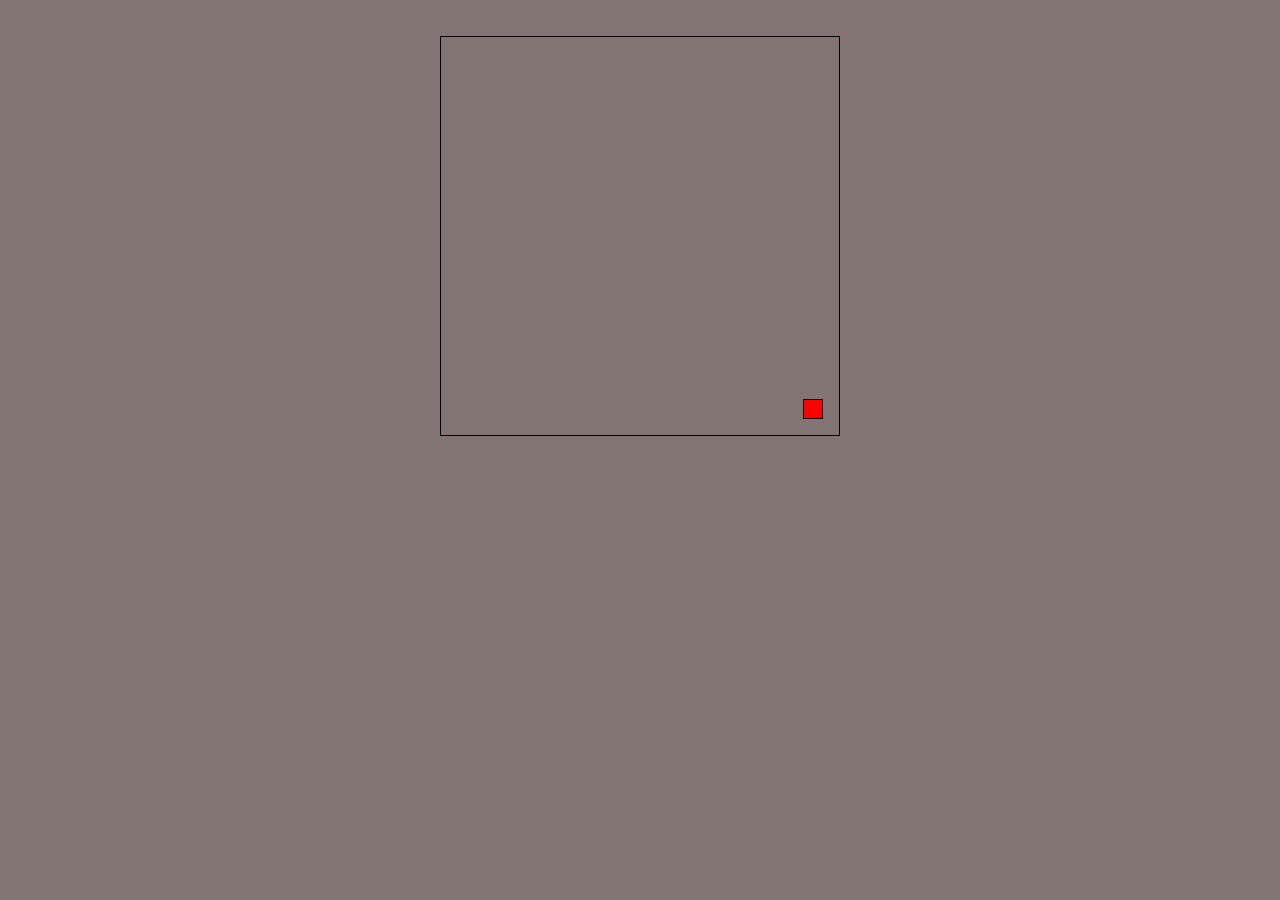
==== commit dcbc8550: "moving box class" ====
--- a/index.html
+++ b/index.html
@@ -7,31 +7,115 @@
     <title>Document</title>
 </head>
 <body>
+    <br><br>
 <div class="wrapper">
     <div id="box1"></div>
 </div>  
 <script>
+    class Box  {
+        constructor(){
+            this.posX;
+            this.posY;
+            this.box = document.getElementById("box1");
+        }
+        getPosX() {
+        return parseInt(window.getComputedStyle(this.box).getPropertyValue("left"),10);
+        }
+        setPosX(posX){
+            return this.box.style.left = posX + "px";
+        }
+                getPosY() {
+        return parseInt(window.getComputedStyle(this.box).getPropertyValue("top"),10);
+        }
+        setPosY(posY){
+            return this.box.style.top = posY + "px";
+        }
+        
+    }
      const box1 = document.getElementById("box1");
     let posX = parseInt(window.getComputedStyle(box1).getPropertyValue("left"),10);
+    let posY = parseInt(window.getComputedStyle(box1).getPropertyValue("top"),10);
+    let speed = 1;
+
+    const boxen = new Box();
+   
+    for (let index = 0; index < 380; index++) {
+        
+        setTimeout(()=>{
+            return boxen.setPosX(index);
+        },index*3);
+
+    }
+        for (let index = 0; index < 380; index++) {
+        
+        setTimeout(()=>{
+            return boxen.setPosY(index);
+        },index*3);
+        
+    }
+
+
+    function moveBox1r() {
+        if(posX >= 380){
+            return;
+        }
+        //console.log(posX);
+        posX = posX + speed;
+        box1.style.left = posX + "px";
+    }
+        function moveBox1l() {
+        //console.log(posX);
+        if(posX <= 0){
+            return;
+        }
+        posX = posX - speed;
+        box1.style.left = posX + "px";
+    }
+            function moveBox1u() {
+if(posY <=0){
+    return;
+}
+        posY = posY - speed;
+        box1.style.top = posY + "px";
+    }
+                function moveBox1d() {
+if(posY >= (380)){
+    return;
+}
+        posY = posY + speed;
+        box1.style.top = posY + "px";
+    }
+                    function moveBox1NE() {
+                        console.log("NE");
+if(posY >= (380)){
+    return;
+}
+        posY = posY + speed;
+        posX = posX + speed;
+        box1.style.top = posY + "px";
+                box1.style.left = posX + "px";
+    }
+    
+    document.addEventListener("keydown", (e) => { 
+        if(e.key === "ArrowRight" || e.code === "ArrowRight"){
+            moveBox1r();
+        }
+        if(e.key === "ArrowLeft" || e.code === "ArrowLeft"){
+            moveBox1l();
+        } 
+        if(e.key === "ArrowUp" || e.code === "ArrowUp"){
+            moveBox1u();
+        }
+        if(e.key === "ArrowDown" || e.code === "ArrowDown"){
+            moveBox1d();
+        }
+                if((e.key === "ArrowUp" || e.code === "ArrowUp") && (e.key ==="ArrowRight" || e.code==="ArrowRight")){
+            moveBox1NE();
+        }
+
+});
 
     
-    setTimeout(()=>{
-        box1.style.left = "400px";
-    },1000);
-
-    function moveBox1() {
-        console.log(posX);
-        posX = posX + 20;
-        box1.style.left = posX + "px";
-    }
-    document.addEventListener("keydown", (e) => { 
-        if(e.key === "ArrowRight" || e.code === "ArrowRight"){
-            moveBox1();
-        }});
-
-    
-
-    console.log(window.getComputedStyle(box1).getPropertyValue("left"))
 </script>  
 </body>
 </html>
--- a/main.css
+++ b/main.css
@@ -1,19 +1,33 @@
+*{
+    box-sizing: border-box;
+    margin: 0;
+    padding: 0;
+}
 body{
     background-color: #837474;
+    margin: 0;
+    padding: 0;
+    display: flex;
+    flex-direction: column;
+    justify-content: center;
+    position:static;
+
 }
 .wrapper{
+    
+    margin: auto;
     position: relative;
-    width: 1200px;
-    height: 800px;
+    width: 400px;
+    height: 400px;
     border: 1px solid black;
 }
 
 #box1{
     position: absolute;
     top: 0px;
-    left: 20px;
-    width: 50px;
-    height: 200px;
+    left: 0px;
+    width: 20px;
+    height: 20px;
     background-color: red;
     border: 1px solid black;
 }
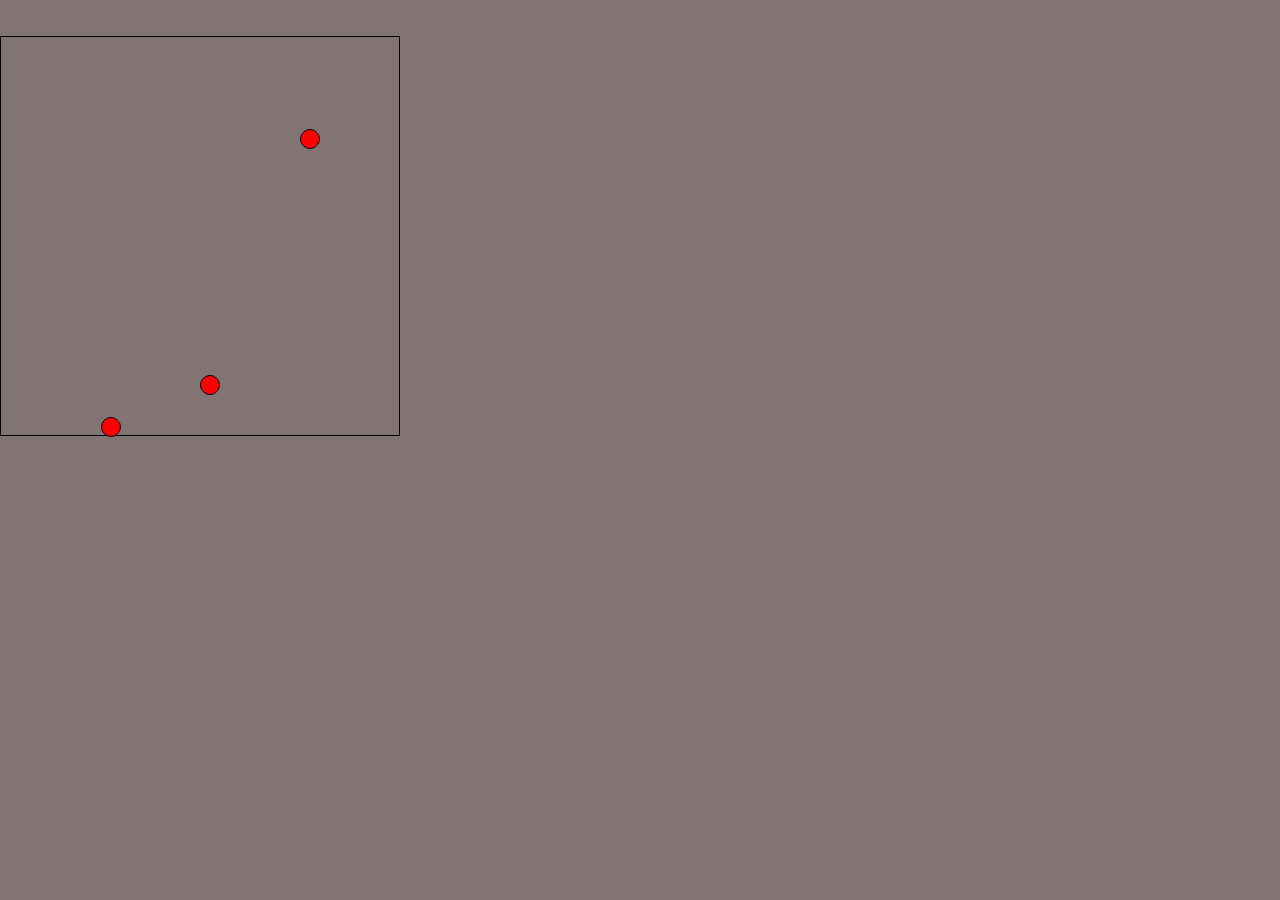
==== commit 40d7b51d: "bouncing ball" ====
--- a/index.html
+++ b/index.html
@@ -9,113 +9,42 @@
 <body>
     <br><br>
 <div class="wrapper">
-    <div id="box1"></div>
+    <div id="ball1"></div>
+    <div id="ball2"></div>
+    <div id="ball3"></div>
 </div>  
 <script>
-    class Box  {
-        constructor(){
-            this.posX;
-            this.posY;
-            this.box = document.getElementById("box1");
+    class Ball{
+        constructor(ball){
+
+this.ball = document.getElementById(ball);
+this.posY = 0;
+    this.velocity = 0;
+    this.gravity = 0.8;
+    this.bounce = .9;
+    this.floor = 380;
         }
-        getPosX() {
-        return parseInt(window.getComputedStyle(this.box).getPropertyValue("left"),10);
+    bounceBall = () => {
+        this.velocity += this.gravity;
+        this.posY += this.velocity;
+        if(this.posY >= this.floor){
+            this.posY = this.floor;
+            this.velocity *=-this.bounce;
         }
-        setPosX(posX){
-            return this.box.style.left = posX + "px";
-        }
-                getPosY() {
-        return parseInt(window.getComputedStyle(this.box).getPropertyValue("top"),10);
-        }
-        setPosY(posY){
-            return this.box.style.top = posY + "px";
-        }
+        this.ball.style.top = this.posY + "px";
+        requestAnimationFrame(this.bounceBall);
+        return;
+    }
         
     }
-     const box1 = document.getElementById("box1");
-    let posX = parseInt(window.getComputedStyle(box1).getPropertyValue("left"),10);
-    let posY = parseInt(window.getComputedStyle(box1).getPropertyValue("top"),10);
-    let speed = 1;
-
-    const boxen = new Box();
-   
-    for (let index = 0; index < 380; index++) {
-        
-        setTimeout(()=>{
-            return boxen.setPosX(index);
-        },index*3);
-
-    }
-        for (let index = 0; index < 380; index++) {
-        
-        setTimeout(()=>{
-            return boxen.setPosY(index);
-        },index*3);
-        
-    }
-
-
-    function moveBox1r() {
-        if(posX >= 380){
-            return;
-        }
-        //console.log(posX);
-        posX = posX + speed;
-        box1.style.left = posX + "px";
-    }
-        function moveBox1l() {
-        //console.log(posX);
-        if(posX <= 0){
-            return;
-        }
-        posX = posX - speed;
-        box1.style.left = posX + "px";
-    }
-            function moveBox1u() {
-if(posY <=0){
-    return;
-}
-        posY = posY - speed;
-        box1.style.top = posY + "px";
-    }
-                function moveBox1d() {
-if(posY >= (380)){
-    return;
-}
-        posY = posY + speed;
-        box1.style.top = posY + "px";
-    }
-                    function moveBox1NE() {
-                        console.log("NE");
-if(posY >= (380)){
-    return;
-}
-        posY = posY + speed;
-        posX = posX + speed;
-        box1.style.top = posY + "px";
-                box1.style.left = posX + "px";
-    }
-    
-    document.addEventListener("keydown", (e) => { 
-        if(e.key === "ArrowRight" || e.code === "ArrowRight"){
-            moveBox1r();
-        }
-        if(e.key === "ArrowLeft" || e.code === "ArrowLeft"){
-            moveBox1l();
-        } 
-        if(e.key === "ArrowUp" || e.code === "ArrowUp"){
-            moveBox1u();
-        }
-        if(e.key === "ArrowDown" || e.code === "ArrowDown"){
-            moveBox1d();
-        }
-                if((e.key === "ArrowUp" || e.code === "ArrowUp") && (e.key ==="ArrowRight" || e.code==="ArrowRight")){
-            moveBox1NE();
-        }
-
-});
-
-    
+    const ball1 = new Ball("ball1");
+    const ball2 = new Ball("ball2");
+    const ball3 = new Ball("ball3");
+    ball1.gravity = 1.4;
+    ball1.bounceBall();
+    ball2.bounce = 0.6;
+    ball2.bounceBall();
+    ball3.bounceBall();
 </script>  
 </body>
 </html>
--- a/main.css
+++ b/main.css
@@ -10,24 +10,42 @@
     display: flex;
     flex-direction: column;
     justify-content: center;
-    position:static;
 
 }
 .wrapper{
-    
-    margin: auto;
-    position: relative;
+    position:relative;
     width: 400px;
     height: 400px;
     border: 1px solid black;
 }
 
-#box1{
+#ball1{
     position: absolute;
-    top: 0px;
-    left: 0px;
+    top: 0;
+    left: 25%;
     width: 20px;
     height: 20px;
     background-color: red;
     border: 1px solid black;
+    border-radius: 50%;
+}
+#ball2{
+    position: absolute;
+    top: 0;
+    left: 50%;
+    width: 20px;
+    height: 20px;
+    background-color: red;
+    border: 1px solid black;
+    border-radius: 50%;
+}
+#ball3{
+    position: absolute;
+    top: 0;
+    left: 75%;
+    width: 20px;
+    height: 20px;
+    background-color: red;
+    border: 1px solid black;
+    border-radius: 50%;
 }
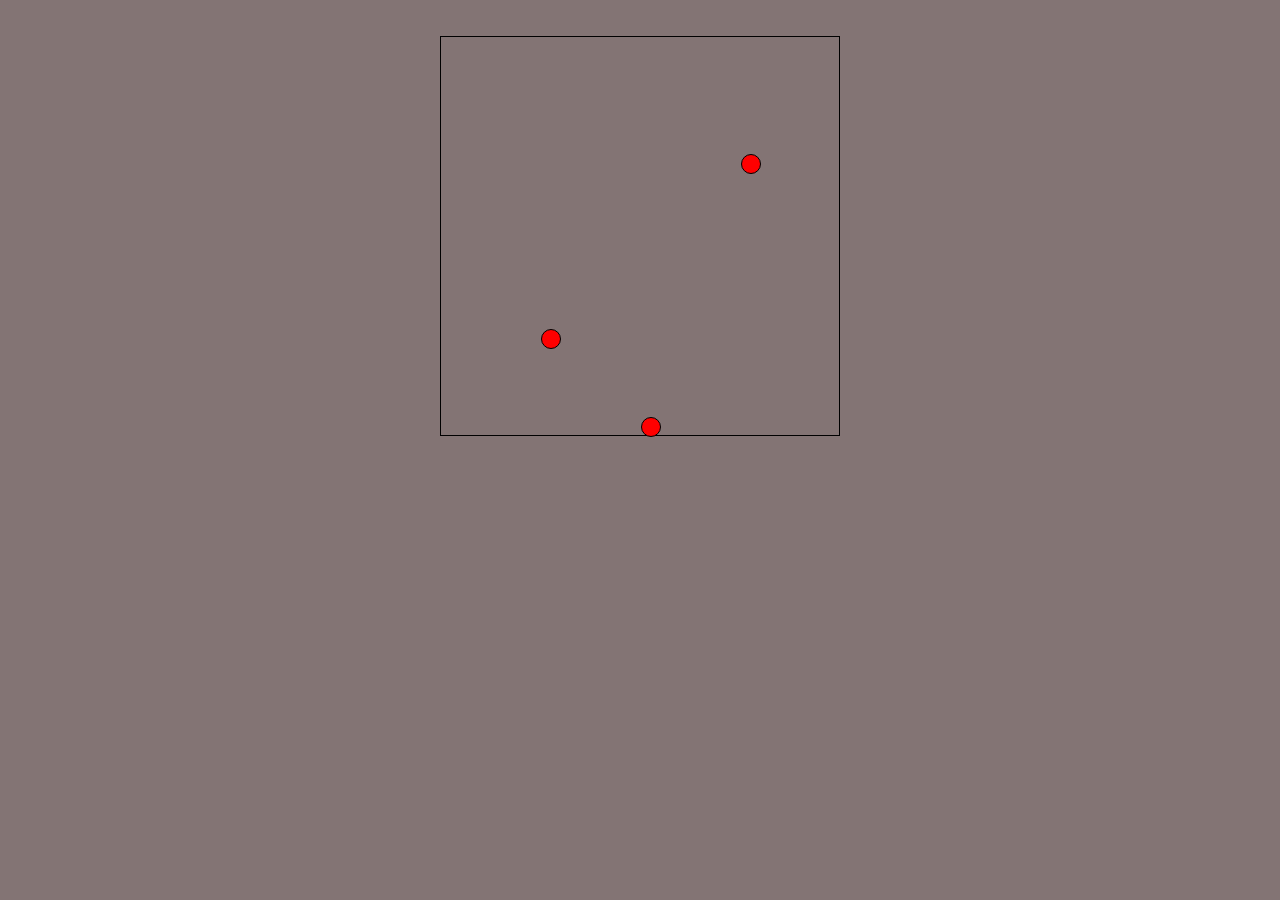
==== commit d786a6a9: "xAxis" ====
--- a/index.html
+++ b/index.html
@@ -15,7 +15,7 @@
 </div>  
 <script>
     class Ball{
-        constructor(ball){
+        constructor(ball, xAxis){
 
 this.ball = document.getElementById(ball);
 this.posY = 0;
@@ -23,6 +23,8 @@
     this.gravity = 0.8;
     this.bounce = .9;
     this.floor = 380;
+    this.xAxis = xAxis;
+    this.ball.style.left = this.xAxis + "px";
         }
     bounceBall = () => {
         this.velocity += this.gravity;
@@ -37,9 +39,9 @@
     }
         
     }
-    const ball1 = new Ball("ball1");
-    const ball2 = new Ball("ball2");
-    const ball3 = new Ball("ball3");
+    const ball1 = new Ball("ball1", 100);
+    const ball2 = new Ball("ball2", 200);
+    const ball3 = new Ball("ball3", 300);
     ball1.gravity = 1.4;
     ball1.bounceBall();
     ball2.bounce = 0.6;
--- a/main.css
+++ b/main.css
@@ -13,6 +13,7 @@
 
 }
 .wrapper{
+    margin: auto;
     position:relative;
     width: 400px;
     height: 400px;
@@ -22,7 +23,7 @@
 #ball1{
     position: absolute;
     top: 0;
-    left: 25%;
+    
     width: 20px;
     height: 20px;
     background-color: red;
